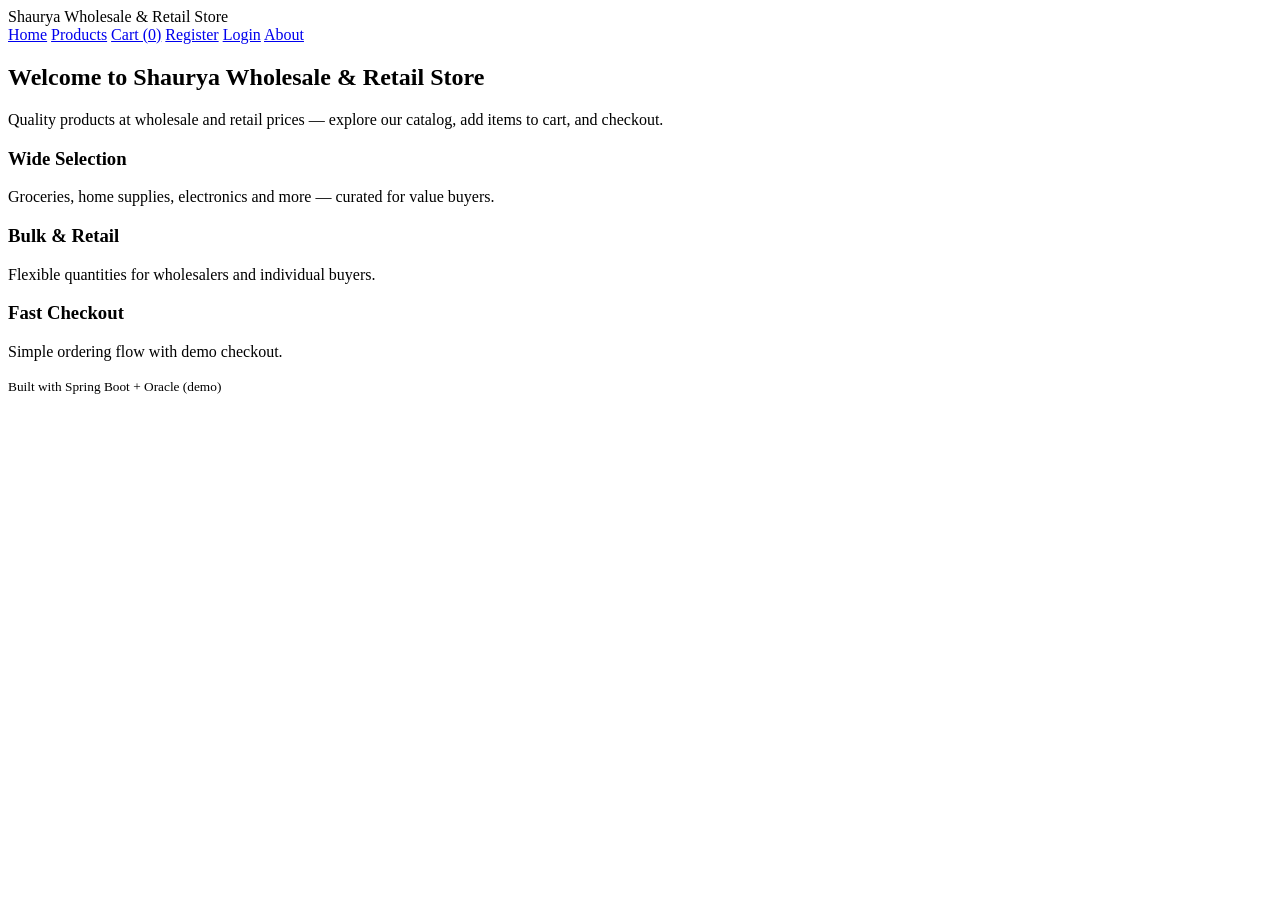
==== target/classes/static/index.html @ 25058f27 "initial commit" ====
<!doctype html>
<html lang="en">
  <head>
    <meta charset="utf-8" />
    <meta name="viewport" content="width=device-width, initial-scale=1" />
    <title>LoginWebApp — Home</title>
    <link rel="stylesheet" href="/styles.css" />
  </head>
  <body>
    <header class="site-header">
      <div class="brand">Shaurya Wholesale & Retail Store</div>
      <nav class="nav">
        <a href="#home" data-route>Home</a>
        <a href="#products" data-route>Products</a>
        <a href="#cart" data-route id="navCart">Cart (<span id="cartCount">0</span>)</a>
        <a href="#register" data-route>Register</a>
        <a href="#login" data-route>Login</a>
        <a href="#profile" data-route id="navProfile" style="display:none">Profile</a>
        <a href="#about" data-route>About</a>
      </nav>
      <div class="user-area" id="userArea">
        <span id="userGreeting"></span>
        <button id="logoutBtn" style="display:none">Logout</button>
      </div>
    </header>

    <main class="container">
      <section id="home" class="page">
        <h1>Welcome to Shaurya Wholesale & Retail Store</h1>
        <p class="muted">Quality products at wholesale and retail prices — explore our catalog, add items to cart, and checkout.</p>
        <div class="card-row">
          <div class="card">
            <h3>Wide Selection</h3>
            <p class="muted">Groceries, home supplies, electronics and more — curated for value buyers.</p>
          </div>
          <div class="card">
            <h3>Bulk & Retail</h3>
            <p class="muted">Flexible quantities for wholesalers and individual buyers.</p>
          </div>
          <div class="card">
            <h3>Fast Checkout</h3>
            <p class="muted">Simple ordering flow with demo checkout.</p>
          </div>
        </div>
      </section>

      <section id="products" class="page" style="display:none">
        <h2>Products</h2>
        <div id="productsGrid" class="card-row"></div>
      </section>

      <section id="cart" class="page" style="display:none">
        <h2>Your Cart</h2>
        <div id="cartContent"></div>
        <div id="cartActions" style="margin-top:16px"></div>
      </section>

      <section id="register" class="page" style="display:none">
        <h2>Create an account</h2>
        <div class="form">
          <label>Full name</label>
          <input id="regFullName" placeholder="Full name" />
          <label>Username</label>
          <input id="regUsername" placeholder="Username" />
          <label>Password</label>
          <input id="regPassword" type="password" placeholder="Password" />
          <button id="regBtn">Register</button>
          <div id="regResult" class="result"></div>
        </div>
      </section>

      <section id="login" class="page" style="display:none">
        <h2>Login</h2>
        <div class="form">
          <label>Username</label>
          <input id="loginUsername" placeholder="Username" />
          <label>Password</label>
          <input id="loginPassword" type="password" placeholder="Password" />
          <button id="loginBtn">Login</button>
          <div id="loginResult" class="result"></div>
        </div>
      </section>

      <section id="profile" class="page" style="display:none">
        <h2>Your profile</h2>
        <div id="profileContent">
          <p>No user signed in.</p>
        </div>
      </section>

      <section id="about" class="page" style="display:none">
        <h2>About</h2>
        <p>This is a simple demo application. For production use, add strong auth, HTTPS, validation, and hardened CORS.</p>
      </section>
    </main>

    <footer class="site-footer">
      <small>Built with Spring Boot + Oracle (demo)</small>
    </footer>

    <script src="/app.js"></script>
  </body>
</html>
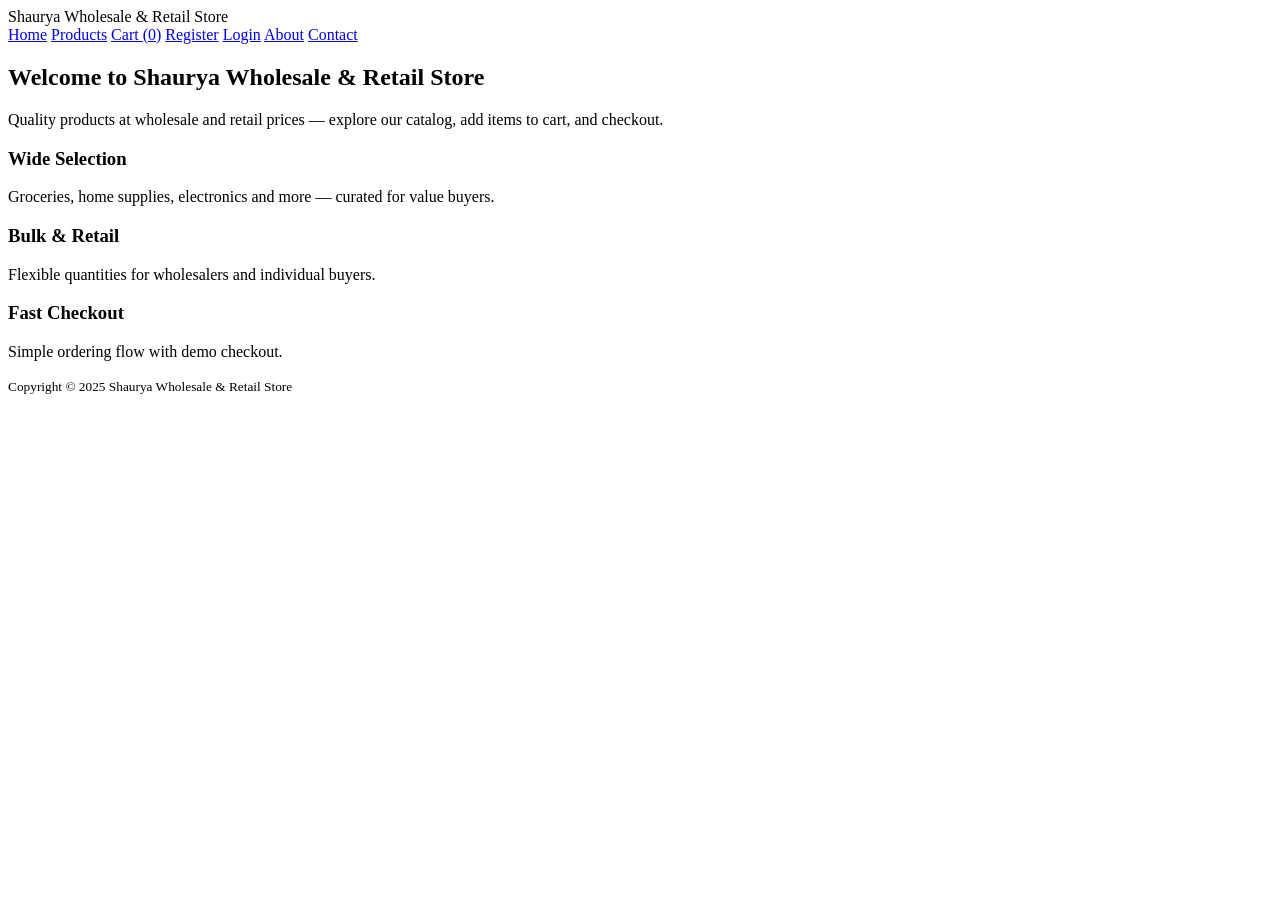
==== commit f6b08089: "devtools added for hot reloading" ====
--- a/target/classes/static/index.html
+++ b/target/classes/static/index.html
@@ -3,7 +3,7 @@
   <head>
     <meta charset="utf-8" />
     <meta name="viewport" content="width=device-width, initial-scale=1" />
-    <title>LoginWebApp — Home</title>
+    <title>ShauryaRetailStore</title>
     <link rel="stylesheet" href="/styles.css" />
   </head>
   <body>
@@ -17,6 +17,7 @@
         <a href="#login" data-route>Login</a>
         <a href="#profile" data-route id="navProfile" style="display:none">Profile</a>
         <a href="#about" data-route>About</a>
+        <a href="#contact" data-route>Contact</a>
       </nav>
       <div class="user-area" id="userArea">
         <span id="userGreeting"></span>
@@ -90,12 +91,18 @@
 
       <section id="about" class="page" style="display:none">
         <h2>About</h2>
-        <p>This is a simple demo application. For production use, add strong auth, HTTPS, validation, and hardened CORS.</p>
+        <p>Quality rice at pocket-friendly prices! All varieties available: raw rice, steamed rice, and more.</p>
+      </section>
+
+      <section id="contact" class="page" style="display:none">
+        <h2>Contact</h2>
+        <p>K Shiva Shankar 
+          9177894590</p>
       </section>
     </main>
 
     <footer class="site-footer">
-      <small>Built with Spring Boot + Oracle (demo)</small>
+      <small>Copyright © 2025 Shaurya Wholesale & Retail Store</small>
     </footer>
 
     <script src="/app.js"></script>
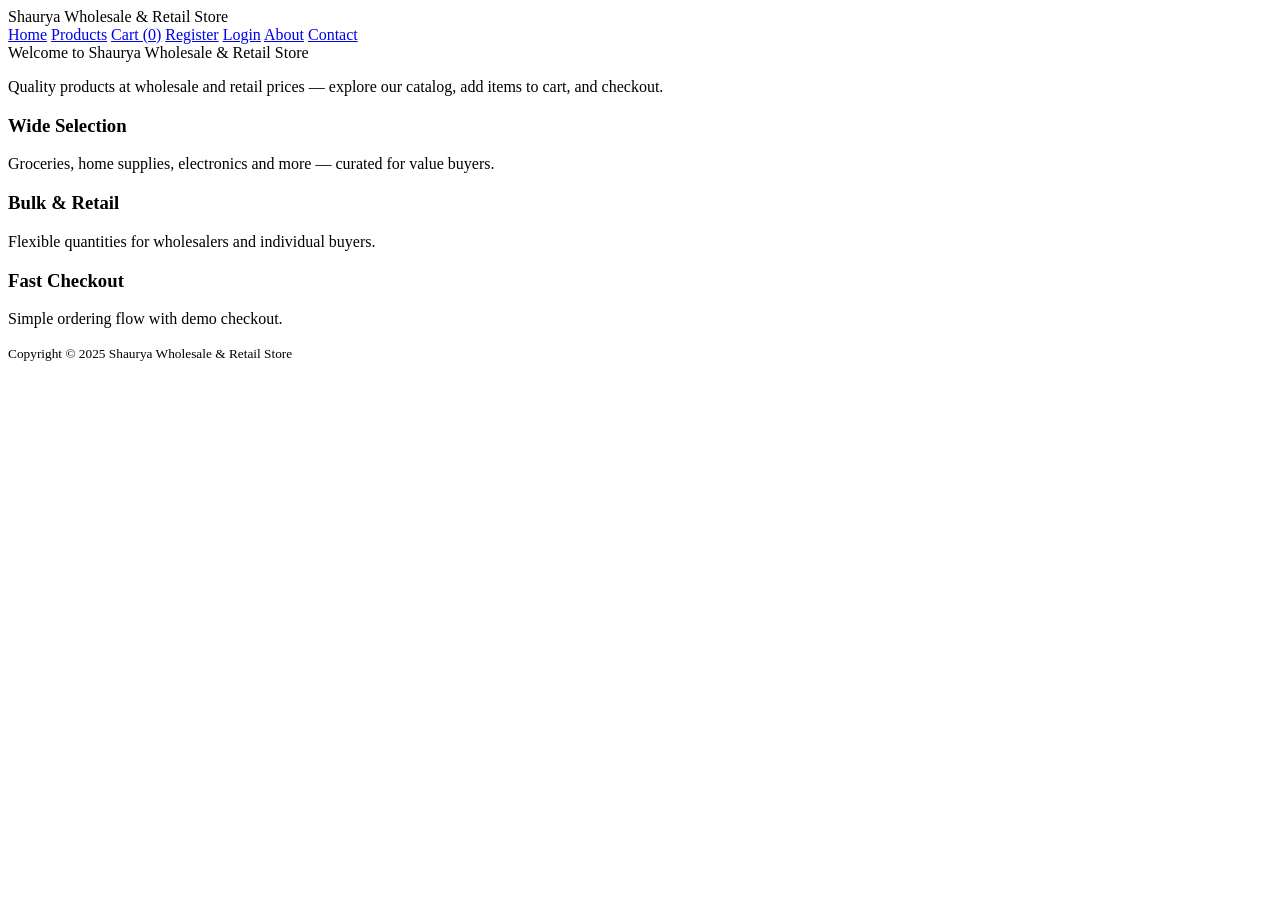
==== commit 20990d1f: "payment pages added" ====
--- a/target/classes/static/index.html
+++ b/target/classes/static/index.html
@@ -8,7 +8,10 @@
   </head>
   <body>
     <header class="site-header">
-      <div class="brand">Shaurya Wholesale & Retail Store</div>
+      <div style="display:flex;align-items:center;gap:12px">
+        <img src="/logo.svg" alt="Shaurya logo" style="height:56px;width:auto;border-radius:8px;object-fit:contain;box-shadow:0 6px 18px rgba(16,24,40,0.04)" onerror="this.style.display='none'" />
+        <div class="brand">Shaurya Wholesale & Retail Store</div>
+      </div>
       <nav class="nav">
         <a href="#home" data-route>Home</a>
         <a href="#products" data-route>Products</a>
@@ -27,7 +30,9 @@
 
     <main class="container">
       <section id="home" class="page">
-        <h1>Welcome to Shaurya Wholesale & Retail Store</h1>
+        <div class="moving-banner">
+    Welcome to Shaurya Wholesale & Retail Store
+</div>
         <p class="muted">Quality products at wholesale and retail prices — explore our catalog, add items to cart, and checkout.</p>
         <div class="card-row">
           <div class="card">
@@ -54,6 +59,11 @@
         <h2>Your Cart</h2>
         <div id="cartContent"></div>
         <div id="cartActions" style="margin-top:16px"></div>
+      </section>
+
+      <section id="checkout" class="page" style="display:none">
+        <h2>Checkout</h2>
+        <div id="checkoutGrid" class="checkout-grid"></div>
       </section>
 
       <section id="register" class="page" style="display:none">
